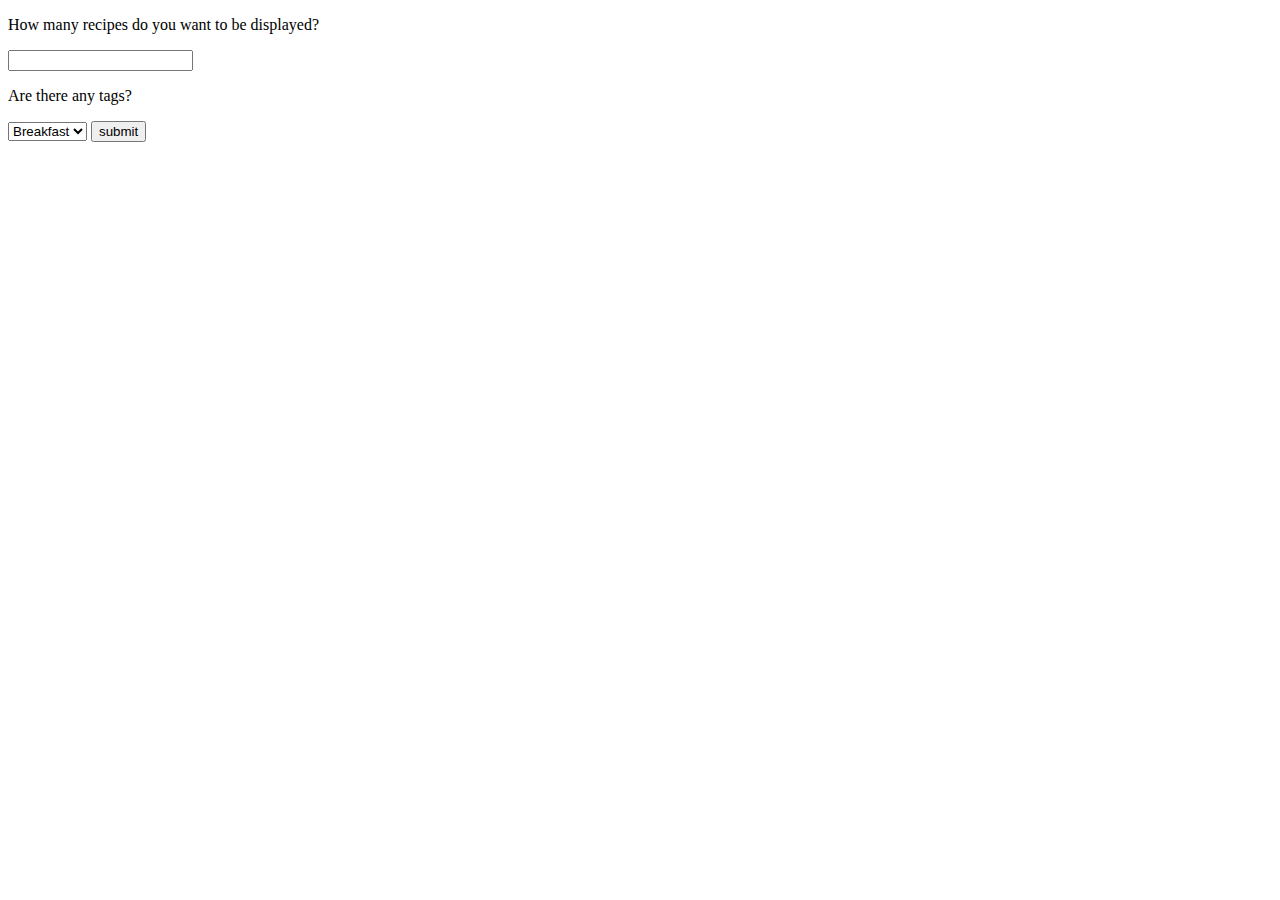
==== src/main/resources/templates/index.html @ 2c3c5c34 "Initial commit" ====
<!DOCTYPE html>
<html xmlns:th= "http://www.thymeleaf.org">
<head>
<meta charset="UTF-8">
<title>Insert title here</title>
</head>
<body>

<form th:action="@{/printMoreRecipes}" method="get">
	<p>How many recipes do you want to be displayed?</p>
	<input type="number" name="numOfRecipes" id="numOfRecipes">
	<p>Are there any tags?</p>
	
	<select name="tags" id="tags">
	<option value="breakfast">Breakfast</option>
	<option value="lunch">Lunch</option>
	<option value="dinner">Dinner</option>
	</select>
	
	<button type="submit">submit</button>
</form>


<div th:each="r : ${recipeList}">
<p th:text="${r.toString}"></p>
</div>

</body>
</html>
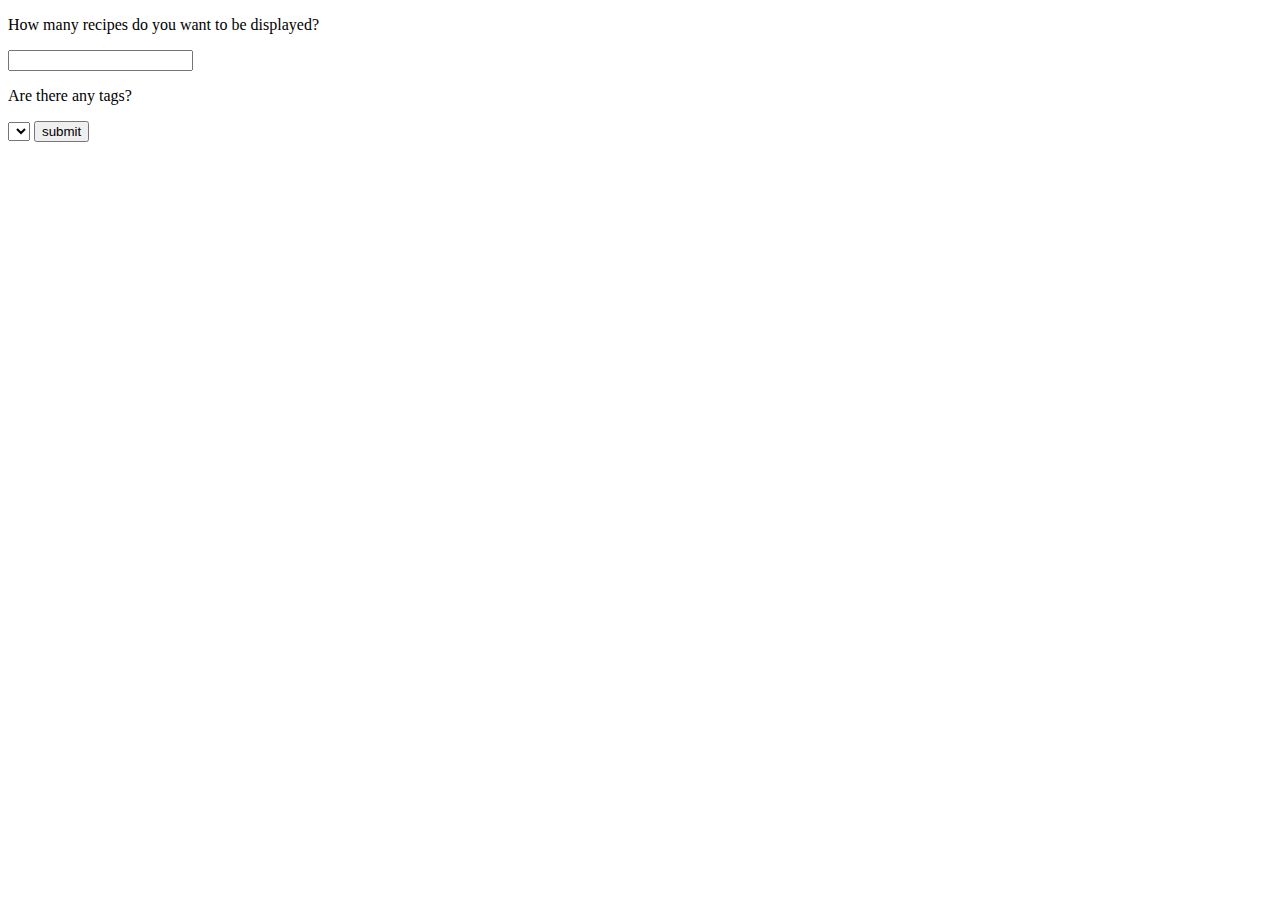
==== commit fa61a747: "Basic recipe details" ====
--- a/src/main/resources/templates/index.html
+++ b/src/main/resources/templates/index.html
@@ -12,9 +12,7 @@
 	<p>Are there any tags?</p>
 	
 	<select name="tags" id="tags">
-	<option value="breakfast">Breakfast</option>
-	<option value="lunch">Lunch</option>
-	<option value="dinner">Dinner</option>
+	 <option th:each="tag : ${tagList}" th:value="${tag}" th:text="${tag}"></option>
 	</select>
 	
 	<button type="submit">submit</button>
@@ -22,7 +20,7 @@
 
 
 <div th:each="r : ${recipeList}">
-<p th:text="${r.toString}"></p>
+<a th:text="${r.toString}" th:href="@{/recipeInfo(id=${r.id})}"></a>
 </div>
 
 </body>
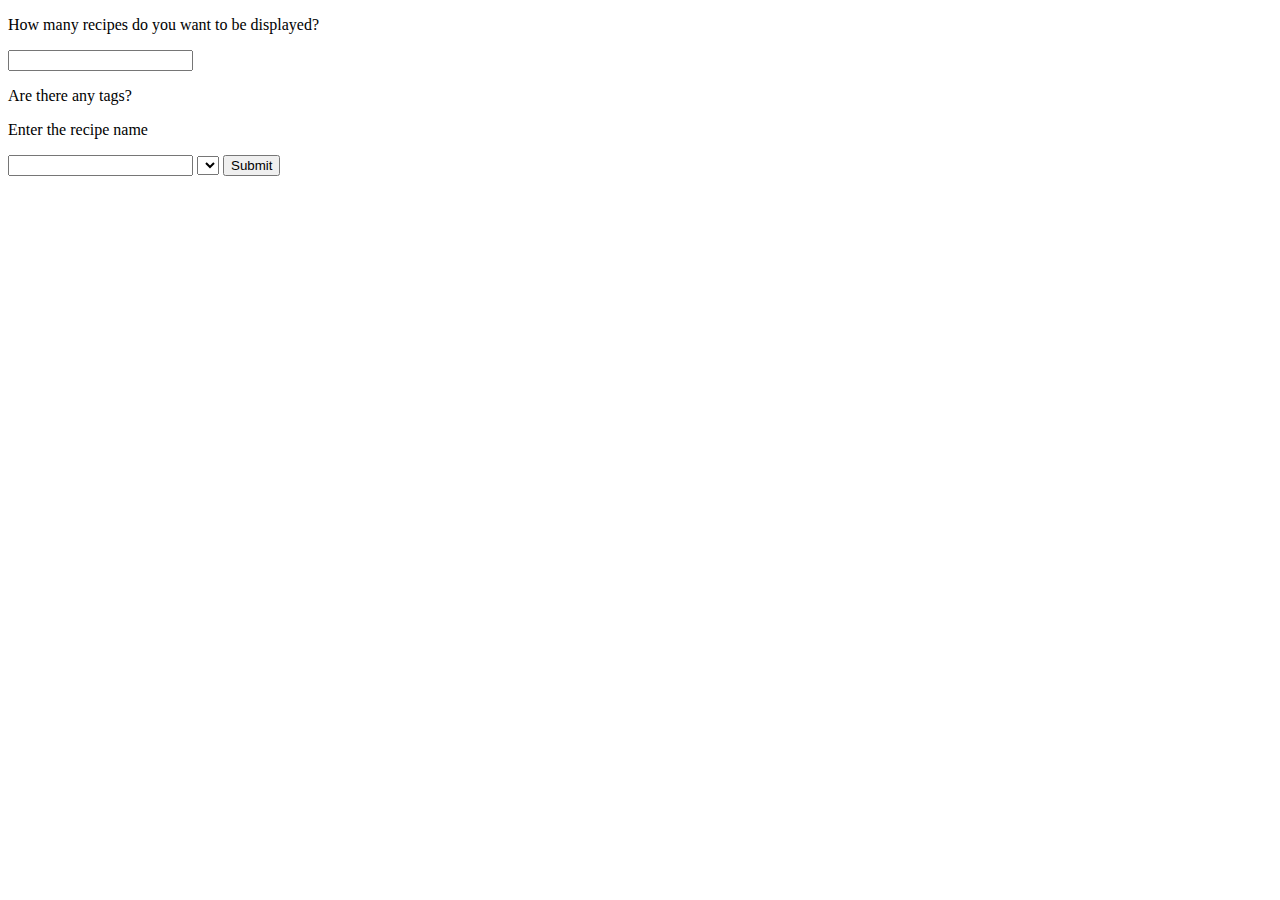
==== commit bc962546: "Search option and tips" ====
--- a/src/main/resources/templates/index.html
+++ b/src/main/resources/templates/index.html
@@ -11,13 +11,15 @@
 	<input type="number" name="numOfRecipes" id="numOfRecipes">
 	<p>Are there any tags?</p>
 	
+	<p>Enter the recipe name</p>
+	<input type="text" name="recipeName" id="recipeName">
+	
 	<select name="tags" id="tags">
 	 <option th:each="tag : ${tagList}" th:value="${tag}" th:text="${tag}"></option>
 	</select>
-	
-	<button type="submit">submit</button>
+		
+	<button type="submit">Submit</button>
 </form>
-
 
 <div th:each="r : ${recipeList}">
 <a th:text="${r.toString}" th:href="@{/recipeInfo(id=${r.id})}"></a>
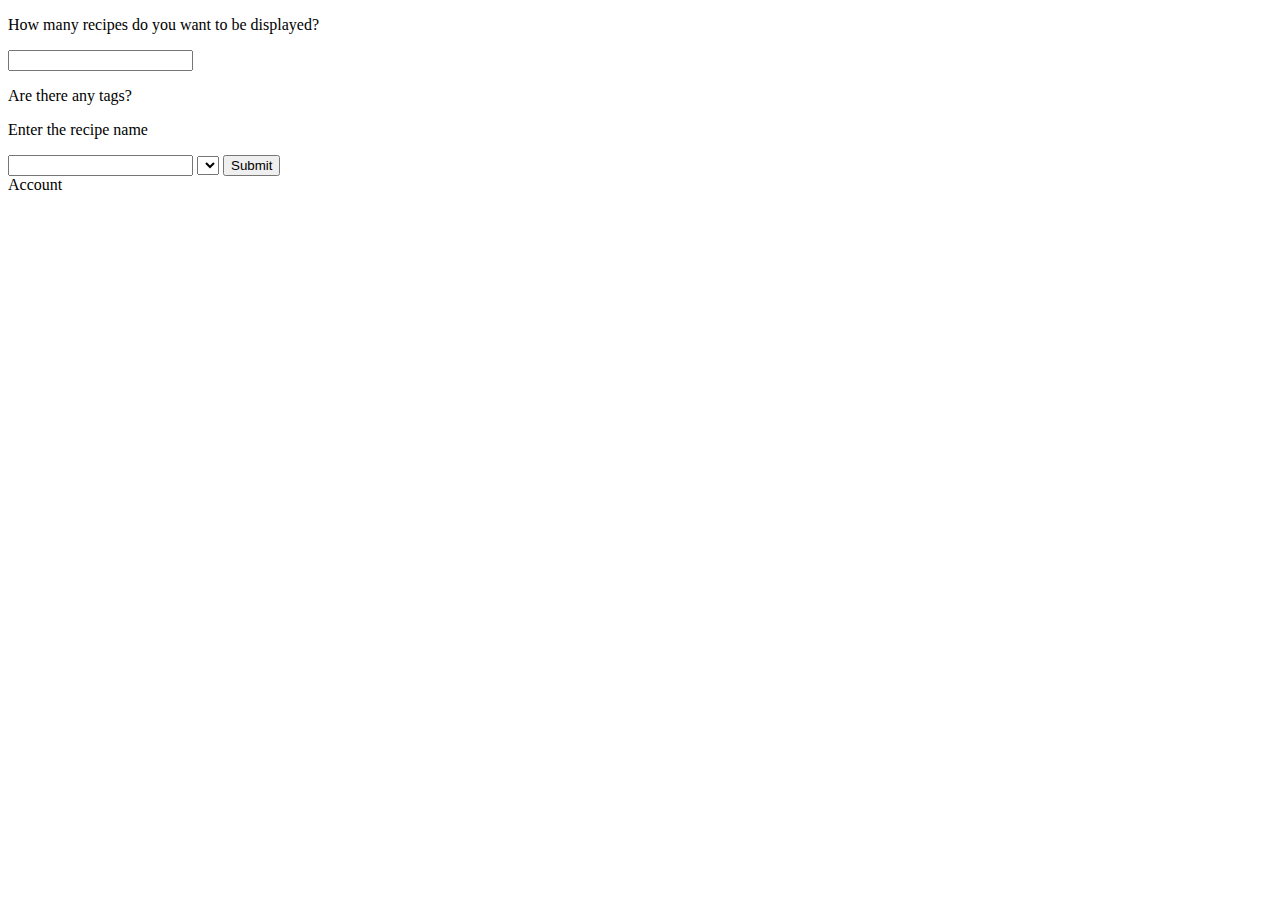
==== commit 2e9be30b: "Made the basic shopping list and comment functions" ====
--- a/src/main/resources/templates/index.html
+++ b/src/main/resources/templates/index.html
@@ -25,5 +25,7 @@
 <a th:text="${r.toString}" th:href="@{/recipeInfo(id=${r.id})}"></a>
 </div>
 
+<a th:href="@{/Account}">Account</a>
+
 </body>
 </html>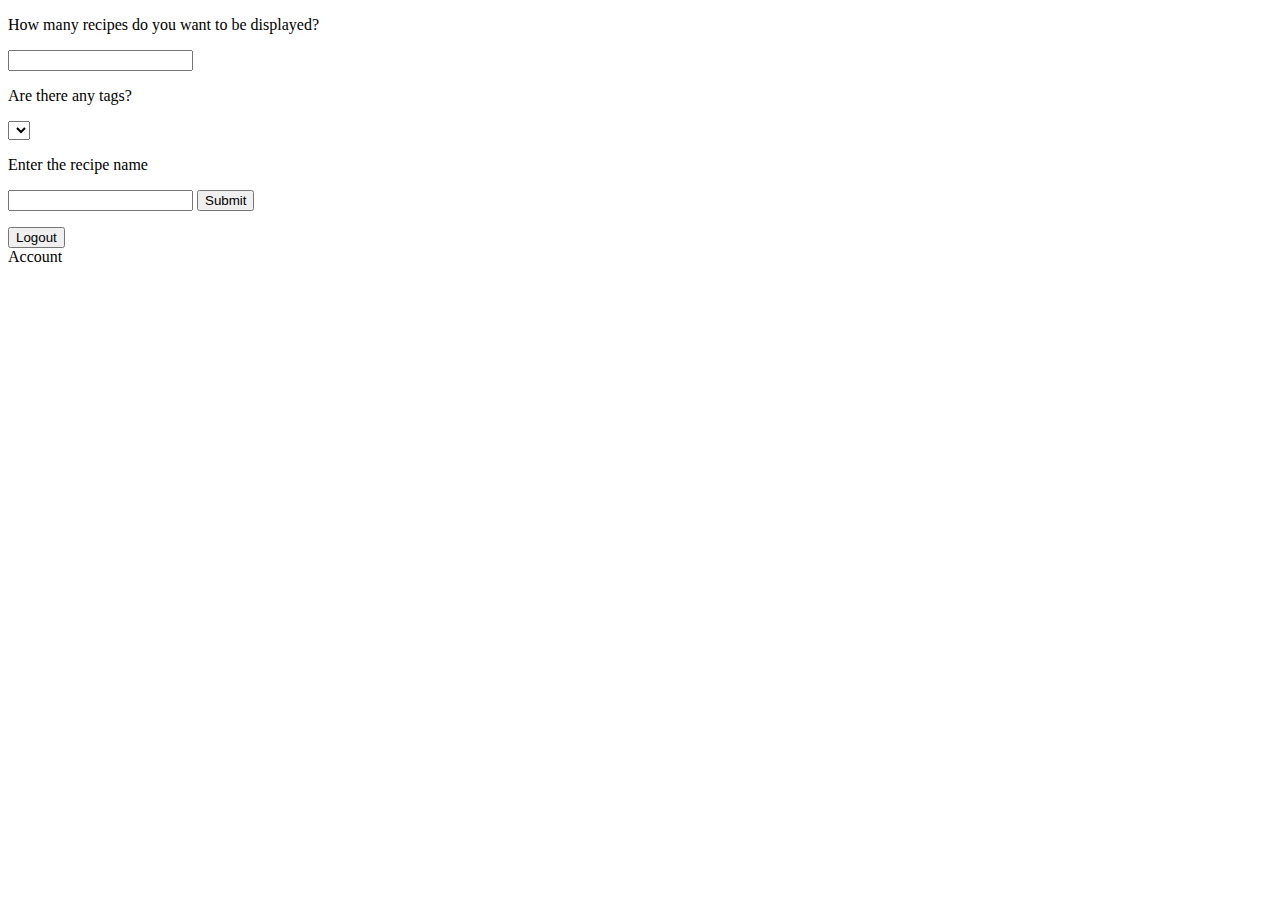
==== commit 303b150a: "Register page, spring security completed" ====
--- a/src/main/resources/templates/index.html
+++ b/src/main/resources/templates/index.html
@@ -6,26 +6,44 @@
 </head>
 <body>
 
+<div class="RecipeQuery">
 <form th:action="@{/printMoreRecipes}" method="get">
+	<div>
+		
 	<p>How many recipes do you want to be displayed?</p>
 	<input type="number" name="numOfRecipes" id="numOfRecipes">
+	
 	<p>Are there any tags?</p>
+	<select name="tags" id="tags">
+	 	<option th:each="tag : ${tagList}" th:value="${tag}" th:text="${tag}"></option>
+	</select>
 	
-	<p>Enter the recipe name</p>
-	<input type="text" name="recipeName" id="recipeName">
+	</div>
 	
-	<select name="tags" id="tags">
-	 <option th:each="tag : ${tagList}" th:value="${tag}" th:text="${tag}"></option>
-	</select>
+	<div>
+		<p>Enter the recipe name</p>
+		<input type="text" name="recipeName" id="recipeName">
+		<button type="submit">Submit</button>
+	</div>
 		
-	<button type="submit">Submit</button>
+
 </form>
 
-<div th:each="r : ${recipeList}">
-<a th:text="${r.toString}" th:href="@{/recipeInfo(id=${r.id})}"></a>
+<p th:text="'Welcome ' +${username}">
+
 </div>
 
-<a th:href="@{/Account}">Account</a>
+	<div th:each="r : ${recipeList}">
+		<a th:text="${r.toString}" th:href="@{/recipeInfo(id=${r.id})}"></a>
+	</div>
+
+  <div th:if="${username} != 'anonymousUser'">
+        <form th:action="@{/logout}" method="post">
+            <button type="submit">Logout</button>
+        </form>
+	<a th:href="@{/Account}">Account</a>
+  </div>
+
 
 </body>
 </html>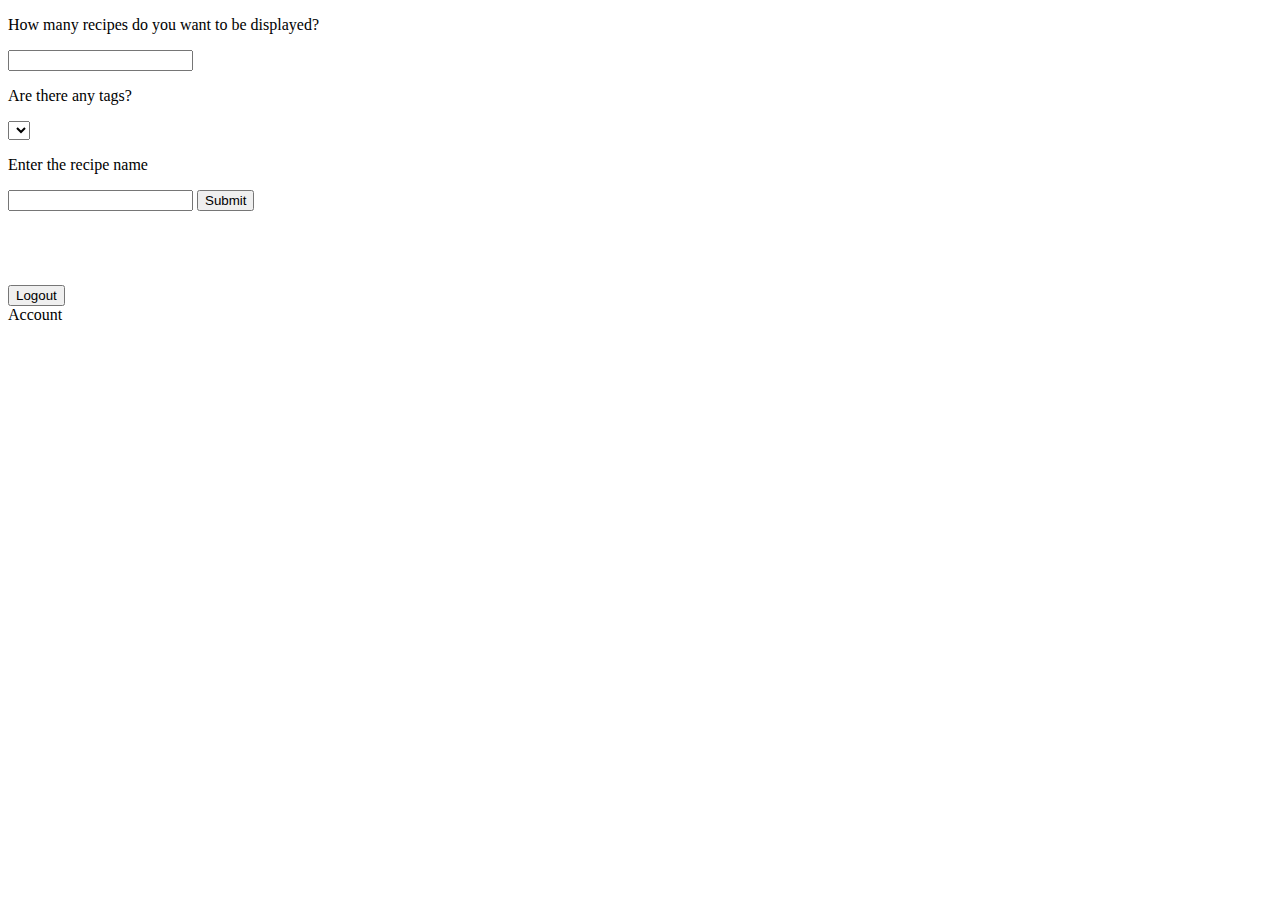
==== commit d89281f3: "Css" ====
--- a/src/main/resources/templates/index.html
+++ b/src/main/resources/templates/index.html
@@ -1,14 +1,17 @@
 <!DOCTYPE html>
 <html xmlns:th= "http://www.thymeleaf.org">
 <head>
+<link rel="stylesheet" href="MainCss.css" type="text/css"
+> 
 <meta charset="UTF-8">
 <title>Insert title here</title>
 </head>
 <body>
 
-<div class="RecipeQuery">
+<div class="RecipeQueryMain">
 <form th:action="@{/printMoreRecipes}" method="get">
-	<div>
+	
+	<div class="RecipeQuerySub">
 		
 	<p>How many recipes do you want to be displayed?</p>
 	<input type="number" name="numOfRecipes" id="numOfRecipes">
@@ -18,26 +21,35 @@
 	 	<option th:each="tag : ${tagList}" th:value="${tag}" th:text="${tag}"></option>
 	</select>
 	
-	</div>
-	
-	<div>
-		<p>Enter the recipe name</p>
+	<p>Enter the recipe name</p>
 		<input type="text" name="recipeName" id="recipeName">
 		<button type="submit">Submit</button>
+	
 	</div>
 		
 
 </form>
 
-<p th:text="'Welcome ' +${username}">
+<h2 th:text="'Welcome ' +${username}" class="WelcomeTitle"></h2>
 
 </div>
 
-	<div th:each="r : ${recipeList}">
-		<a th:text="${r.toString}" th:href="@{/recipeInfo(id=${r.id})}"></a>
+	<div th:each="r : ${recipeList}" class="RecipeList">
+		
+		<a th:href="@{/recipeInfo(id=${r.id})}" class="RecipeCard">
+		
+		<span th:text="${r.getName}"></span>
+		<br>
+		<span th:text="'Number of servings '+${r.getNumOfServings}"></span>
+		<br>
+		<span th:text="'Cook time '+${r.getCookTime}"></span>
+		<br>
+		<span th:text="'Prep time '+${r.getPrepTime}"></span>
+			
+		</a>
 	</div>
 
-  <div th:if="${username} != 'anonymousUser'">
+  <div th:if="${username} != 'anonymousUser'" class="AccountUtility">
         <form th:action="@{/logout}" method="post">
             <button type="submit">Logout</button>
         </form>
